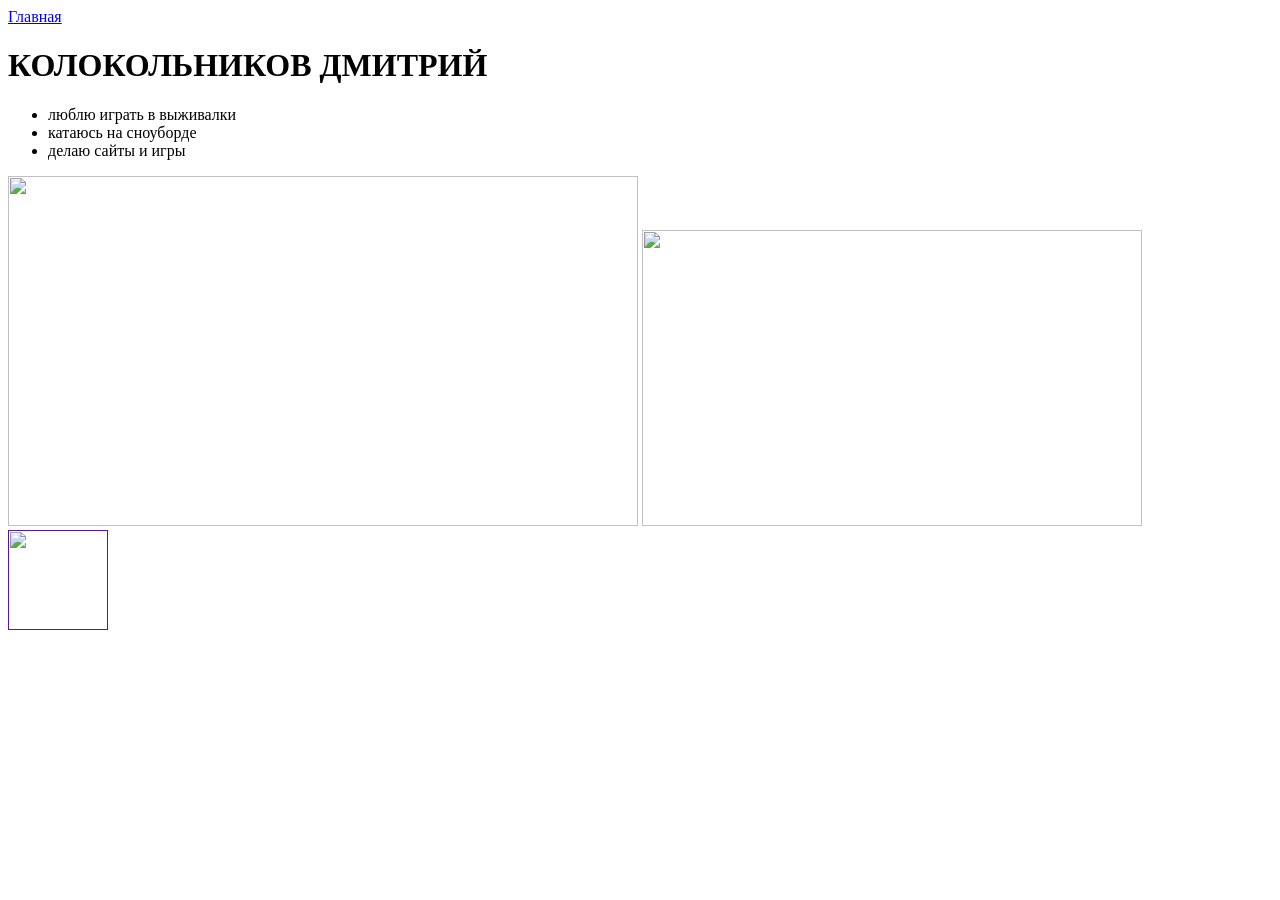
==== index.html @ 3204e0dc "Create index.html" ====
<html>
  <head>
    <title>Обо мне</title>
    <link rel="stylesheet" href="style.css"/>
  </head>
  <body>
    <header>
      <a class="link-header" href="index.html">Главная</a>
    </header>
    <main>
      <h1>КОЛОКОЛЬНИКОВ ДМИТРИЙ</h1>
      <ul>
        <li>люблю играть в выживалки</li>
        <li>катаюсь на сноуборде</li>
        <li>делаю сайты и игры </li>
      </ul>
      <img src="https://i.pinimg.com/736x/3b/22/38/3b2238bd3c25949c203ca84c6af80a4d.jpg" width="630px" height="350px"/>
      <img src="https://avatars.mds.yandex.net/i?id=4c795f7ccf936171d793ebf946452f30_l-10507661-images-thumbs&n=13" width="500px" height="296px"/>
    </main>
    <footer>
      <a class="social" href=""><img src="https://learn.algoritmika.org/uploads/2021/04/Group%201_0_1618254571.png" width="100px" height="100px"/></a>
    </footer>
  </body>
</html>
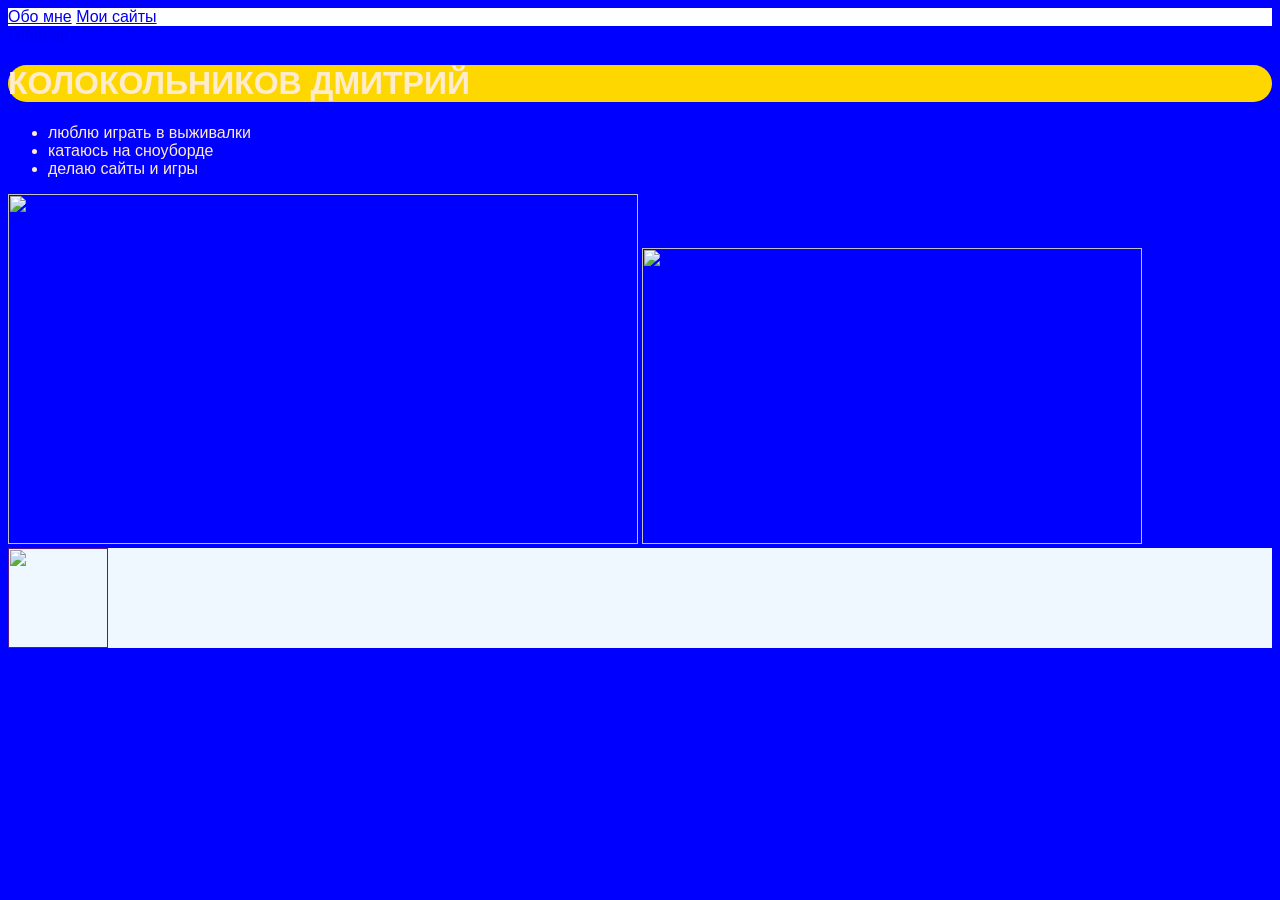
==== commit 1a40c38f: "Update index.html" ====
--- a/index.html
+++ b/index.html
@@ -4,7 +4,10 @@
     <link rel="stylesheet" href="style.css"/>
   </head>
   <body>
-    <header>
+   <header>
+      <a class="link-header" href="index.html">Обо мне</a>
+       <a class="link-header" href="sites.html">Мои сайты</a>
+    </header>
       <a class="link-header" href="index.html">Главная</a>
     </header>
     <main>
--- a/style.css
+++ b/style.css
@@ -0,0 +1,15 @@
+body {
+    font-family: sans-serif;
+     background-color: blue;
+    color: blanchedalmond;
+}
+footer{
+    background-color: aliceblue;
+}
+header{
+    background-color: rgb(255, 255, 255);
+}
+h1{
+    background-color: gold;
+    border-radius: 500px ;
+}
